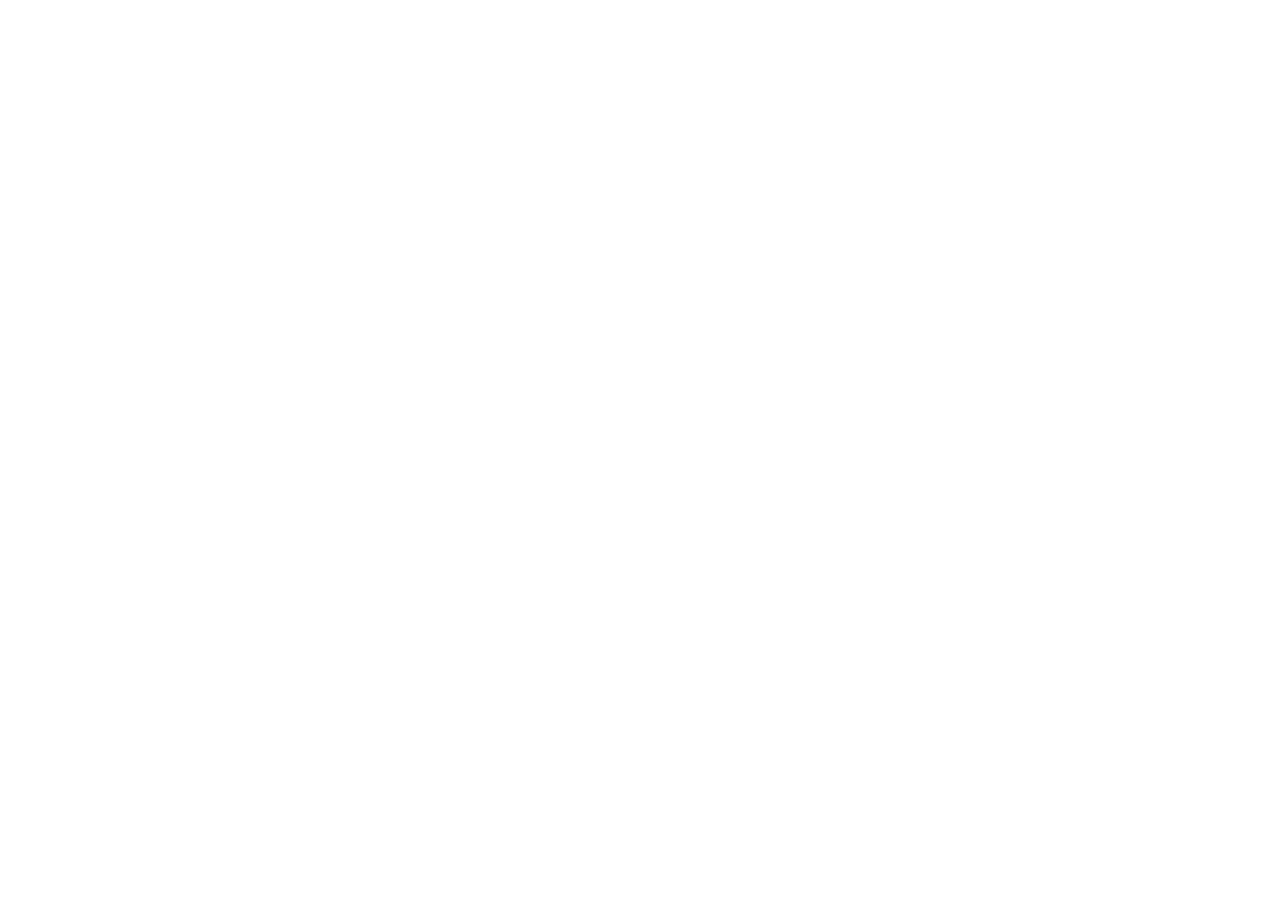
==== cocktailExplain_page/index.html @ 4d7e5c01 "프로젝트 중 cocktailExplain_page작업" ====
<!DOCTYPE html>
<html lang="en">
<head>
  <meta charset="UTF-8">
  <meta http-equiv="X-UA-Compatible" content="IE=edge">
  <meta name="viewport" content="width=device-width, initial-scale=1.0">
  <title>Document</title>
  <link rel="stylesheet" href="/Project_cocktail/setting/setting.css">
  <link rel="stylesheet" href="/Project_cocktail/cocktailExplain_page/style/style.css">
</head>
<body>
  <div id="container">
    <div id="root">
      <div>
        <div></div>
        <div></div>
        <div></div>
        <div></div>
      </div>
      <div></div>
      <div></div>
    </div>
  </div>
</body>
</html>
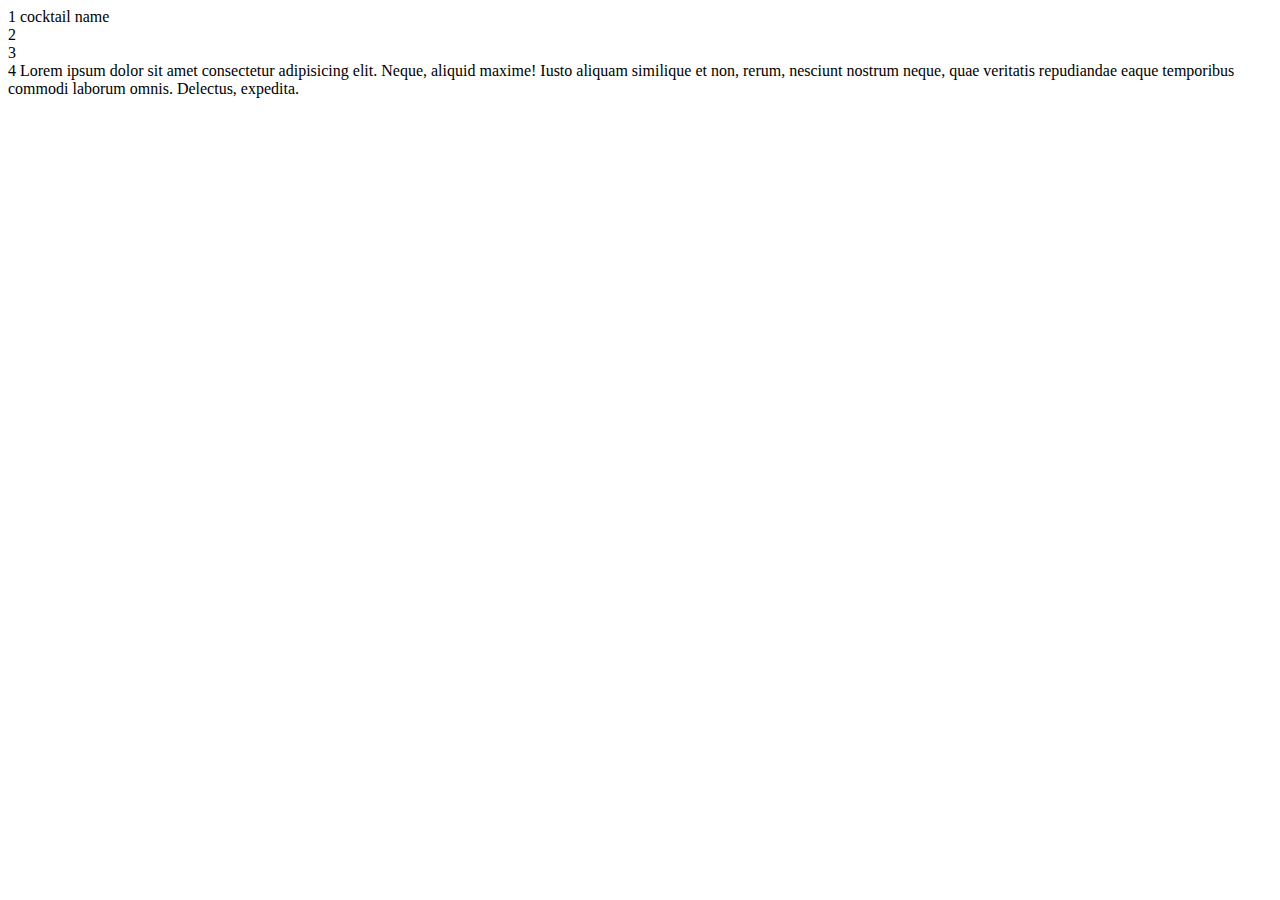
==== commit e2e9b119: "프로젝트 중 cocktailExplain_page작업 레이아웃" ====
--- a/cocktailExplain_page/index.html
+++ b/cocktailExplain_page/index.html
@@ -11,14 +11,27 @@
 <body>
   <div id="container">
     <div id="root">
+      <!-- *header -->
+      <div>
+        <div>1 cocktail name</div>
+        <div>2</div>
+        <div>3</div>
+        <div>4
+          Lorem ipsum dolor sit amet consectetur adipisicing elit. Neque, aliquid maxime! Iusto aliquam similique et non, rerum, nesciunt nostrum neque, quae veritatis repudiandae eaque temporibus commodi laborum omnis. Delectus, expedita.
+        </div>
+      </div>
+      <!-- *main -->
       <div>
         <div></div>
         <div></div>
         <div></div>
         <div></div>
       </div>
-      <div></div>
-      <div></div>
+      <!-- *footer -->
+      <div>
+        <div></div>
+        <div></div>
+      </div>
     </div>
   </div>
 </body>
